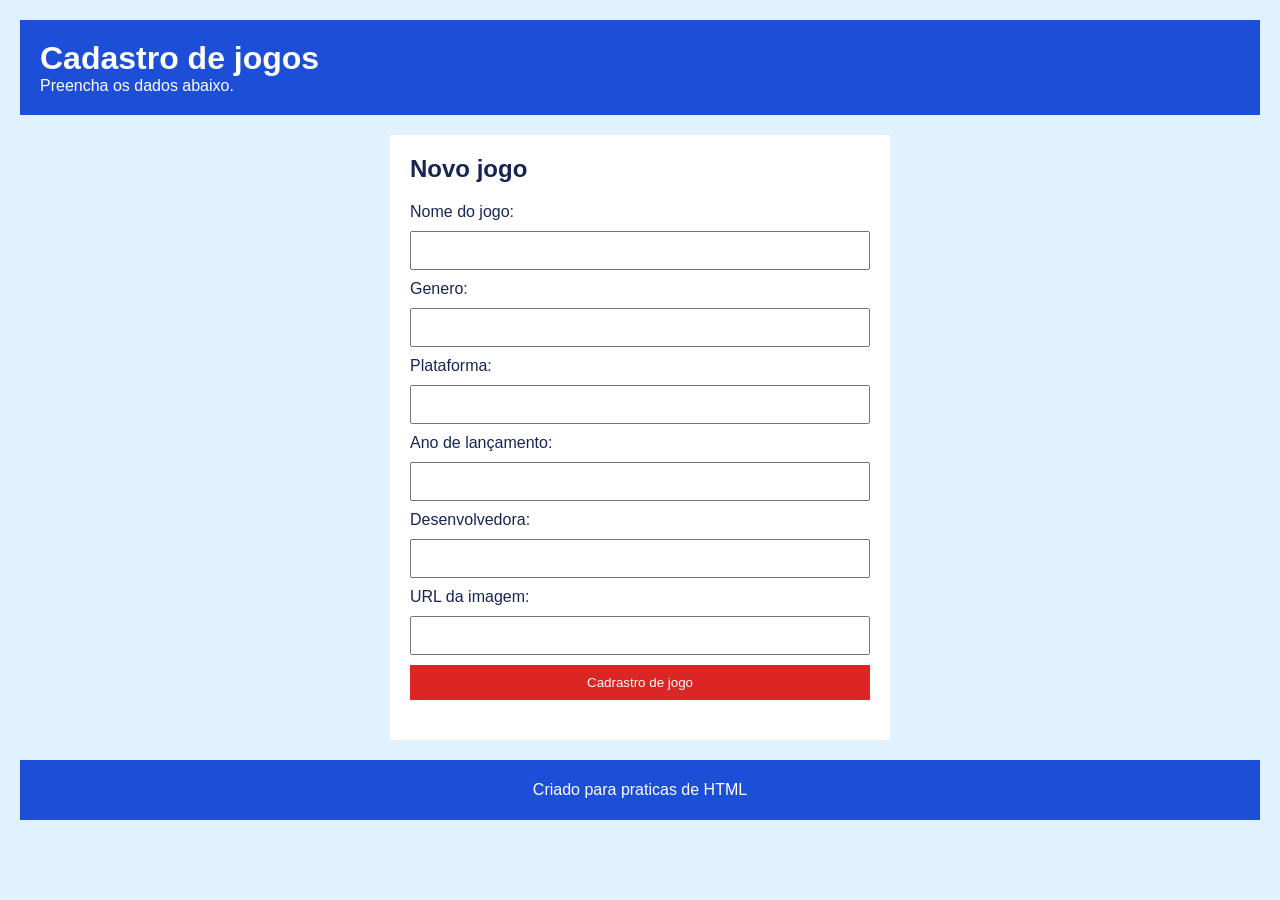
==== index.html @ b3b7817f "first commit" ====
<!DOCTYPE html>
<html lang="pt-BR">
    <head>
        <meta charset="UTF-8"/>
        <title>Forms - jogos</title>
        <link rel="stylesheet" href="css/style.css"/>
        <script src="js/post.js" defer> </script>
    </head>
    <body>
        <header>
            <h1>Cadastro de jogos</h1>
            <p>Preencha os dados abaixo.</p>
        </header>
        <main>
            <section>
                <h2>Novo jogo</h2>


                <form id="form-jogo" method="post">
                    <label for="title">Nome do jogo: </label>
                    <input id="title" name="title" type="text" minlength="3" maxlength="120" required/>
                    
                    <label for="genero">Genero: </label>
                    <input id="genero" name="genero" type="text" required/>

                    <label for="plataforma">Plataforma: </label>
                    <input id="plataforma" name="plataforma" type="text" required/>

                    <label for="ano_lancamento">Ano de lançamento: </label>
                    <input id="ano_lancamento" name="ano_lancamento" type="text" required/>

                    <label for="desenvolvedora">Desenvolvedora: </label>
                    <input id="desenvolvedora" name="desenvolvedora" type="text" required/>
                    
                    <label for="imageUrl">URL da imagem: </label>
                    <input id="imageUrl" name="imageUrl" type="url" />

                    <button type="submit">Cadrastro de jogo</button>
                </form> 
                <p id="resposta"></p>
            </section>    
        </main>
    </body>
    <footer>Criado para praticas de HTML</footer>
</html>
---- css/style.css ----
* {
  box-sizing: border-box;
  margin: 0;
  padding: 0;
}

body {
  background-color: #e0f2fe;
  color: #172554;
  font-family: Arial, sans-serif;
  padding: 20px;
}

header,
footer {
  background-color: #1d4ed8;
  color: white;
  padding: 20px;
}

main {
  background-color: white;
  margin: 20px auto;
  max-width: 500px;
  padding: 20px;
}

form {
  display: flex;
  flex-direction: column;
  gap: 10px;
  margin-top: 20px;
}

input,
button {
  padding: 10px;
}

button {
  background-color: #dc2626;
  border: 0;
  color: white;
  cursor: pointer;
}

footer {
  display: flex;
  justify-content: center;
  align-items: center;
  height: 60px;
  background-color: #1d4ed8; 
  color: white; 
}
#resposta {
  margin-top: 20px;
}
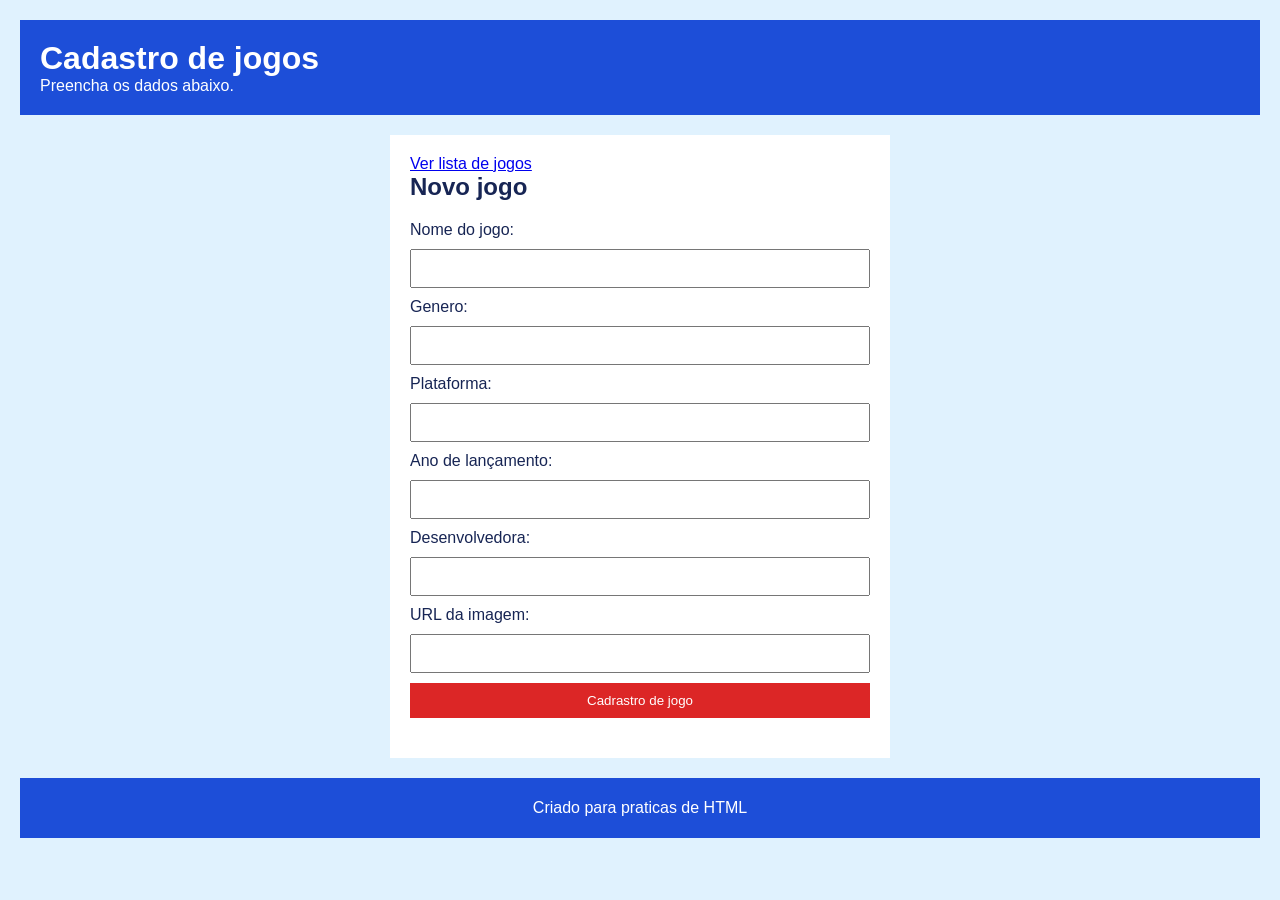
==== commit d5736034: "resto do codigo" ====
--- a/index.html
+++ b/index.html
@@ -12,6 +12,7 @@
             <p>Preencha os dados abaixo.</p>
         </header>
         <main>
+            <a href="../pages/get.html">Ver lista de jogos</a>
             <section>
                 <h2>Novo jogo</h2>
 
